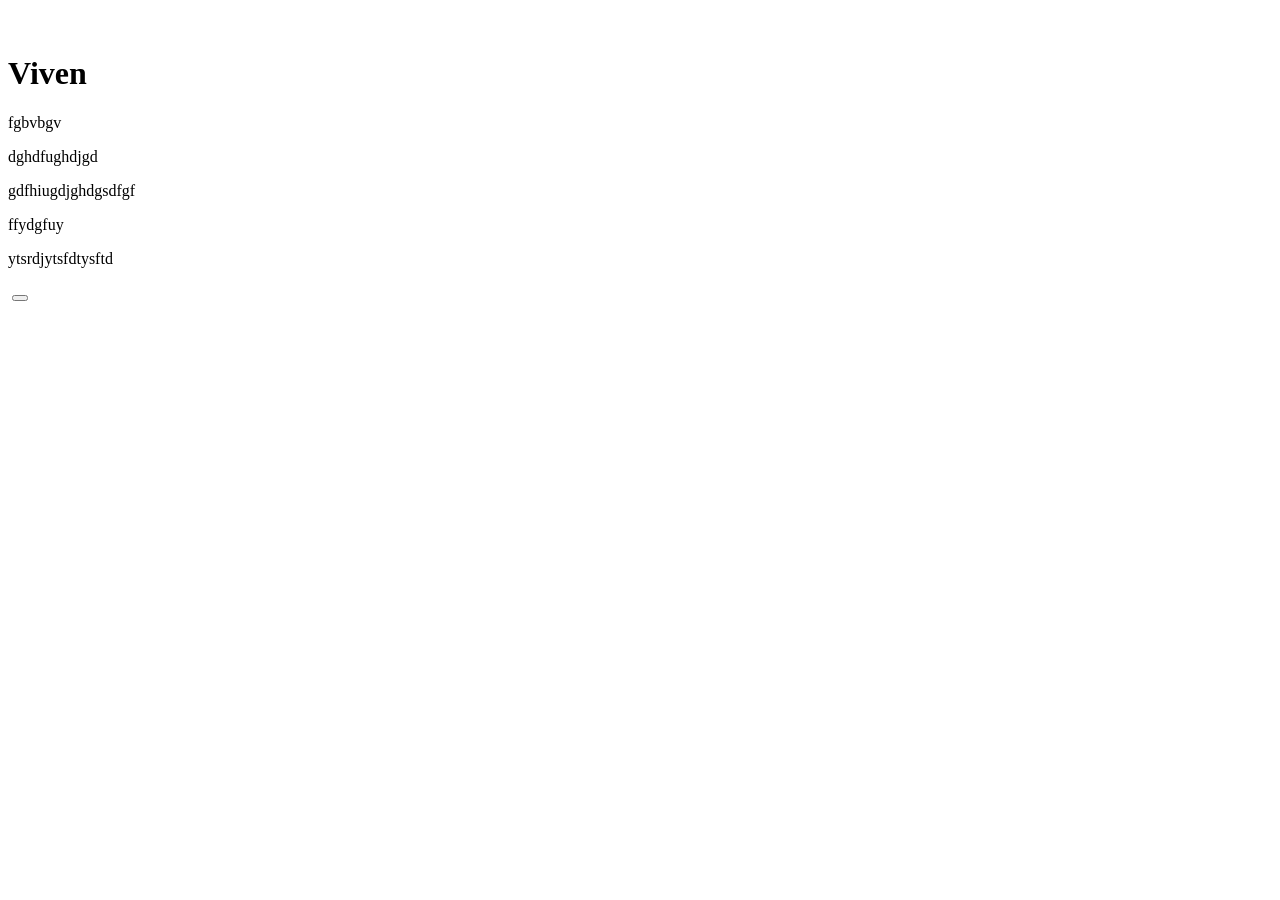
==== 7itRadomyr/index.html @ 6bb24e4e "Add files via upload" ====
<!DOCTYPE html>
<html lang="en">
<head>
    <meta charset="UTF-8">
    <meta name="viewport" content="width=-, initial-scale=1.0">
    <title>Document</title>
</head>

<body>
    <header class="header">   <p></p> <head></head>  <header></header>  <img srg="" alt="">
        <div class="container">

            <h1 class="viva">Viven</h1>
            <p class="header-text-1">fgbvbgv</p>
            <p class="header-text-2">dghdfughdjgd</p>
            <p class="header-text-3">gdfhiugdjghdgsdfgf</p>
            <p class="header-text-4">ffydgfuy</p>

            <p>ytsrdjytsfdtysftd</p>

            <img src="" alt="" class="">
            <button class=""></button>
        </div>
    </header>
    
</body>
</html>
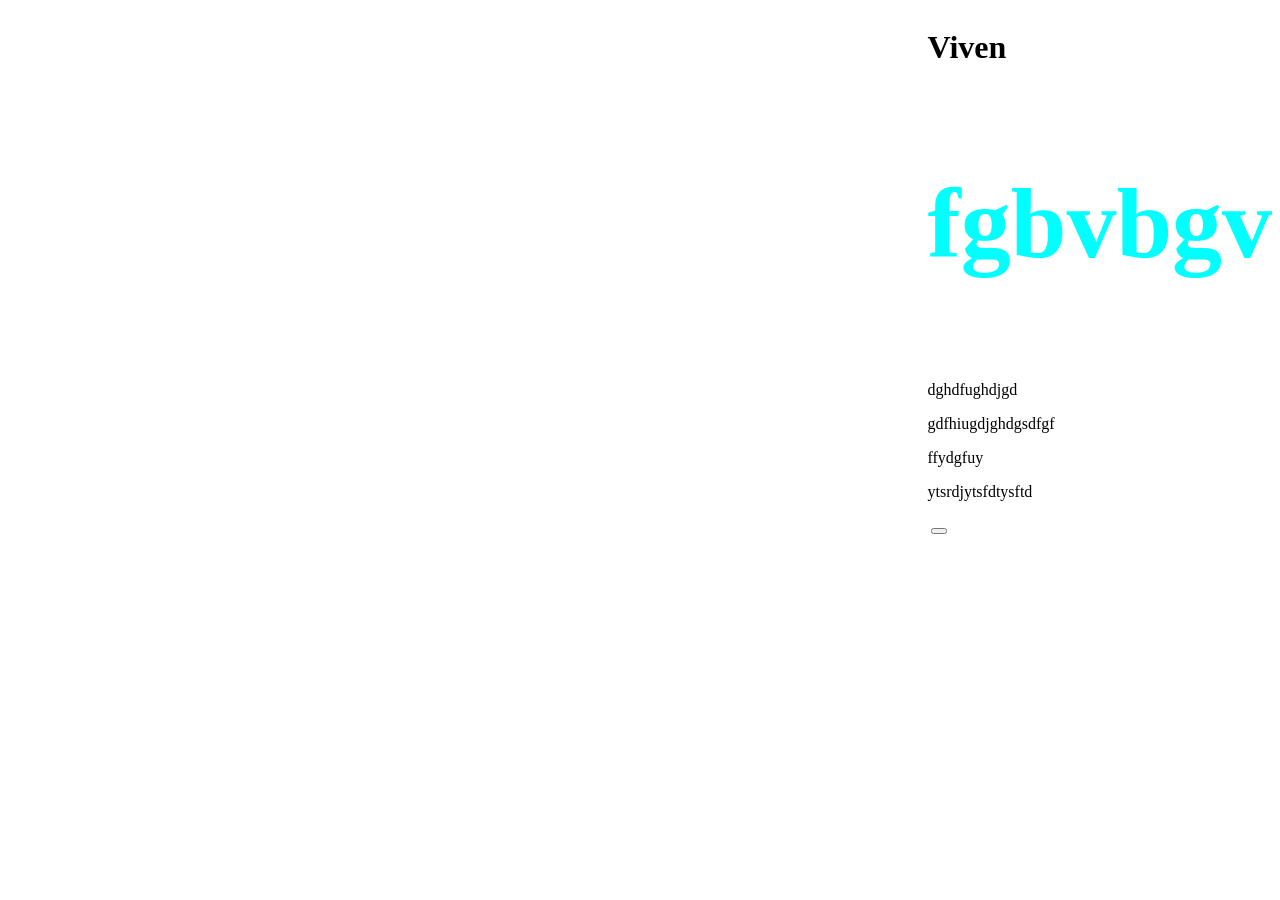
==== commit 9a18c3a2: "Add files via upload" ====
--- a/7itRadomyr/index.html
+++ b/7itRadomyr/index.html
@@ -1,9 +1,14 @@
 <!DOCTYPE html>
 <html lang="en">
+
 <head>
     <meta charset="UTF-8">
     <meta name="viewport" content="width=-, initial-scale=1.0">
     <title>Document</title>
+
+    <link rel="stylesheet" href="./styles.css">
+
+
 </head>
 
 <body>
--- a/7itRadomyr/styles.css
+++ b/7itRadomyr/styles.css
@@ -0,0 +1,14 @@
+.header-text-1 {
+    color: aqua;
+    font-size: 100px;
+    font-weight: 700;
+
+}
+
+.header {
+
+    display: flex;
+
+    justify-content: end;
+    align-items: center;
+}
